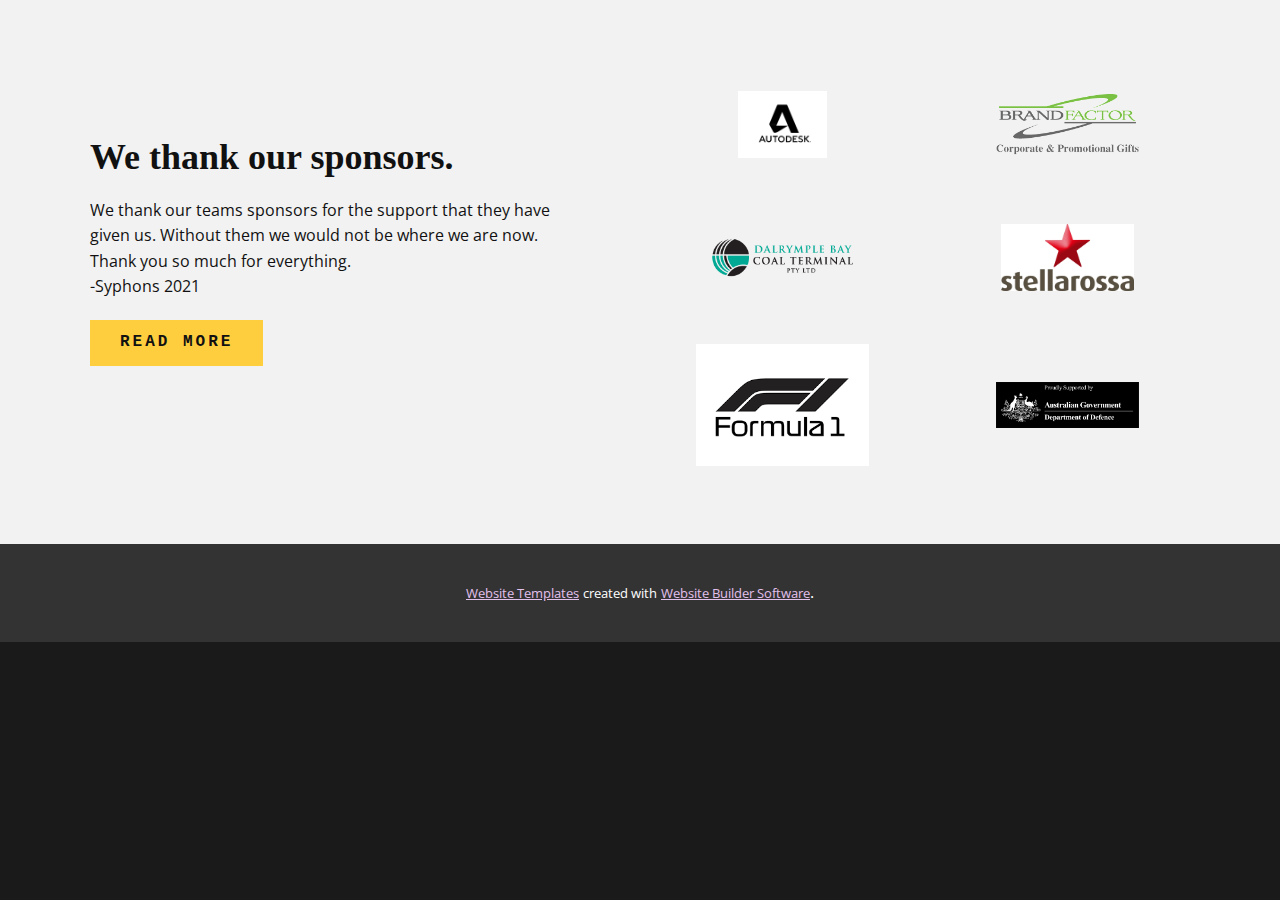
==== sponsors.html @ c18d070a "Sponsorship page added" ====
<!DOCTYPE html>
<html style="font-size: 16px;">
  <head>
    <meta name="viewport" content="width=device-width, initial-scale=1.0">
    <meta charset="utf-8">
    <meta name="keywords" content="We Work With the&nbsp;Best Partners">
    <meta name="description" content="">
    <meta name="page_type" content="np-template-header-footer-from-plugin">
    <title>Page 5</title>
    <link rel="stylesheet" href="nicepage.css" media="screen">
<link rel="stylesheet" href="Page-5.css" media="screen">
    <script class="u-script" type="text/javascript" src="jquery-1.9.1.min.js" defer=""></script>
    <script class="u-script" type="text/javascript" src="nicepage.js" defer=""></script>
    <meta name="generator" content="Nicepage 3.15.6, nicepage.com">
    <link id="u-theme-google-font" rel="stylesheet" href="https://fonts.googleapis.com/css?family=Roboto:100,100i,300,300i,400,400i,500,500i,700,700i,900,900i|Open+Sans:300,300i,400,400i,600,600i,700,700i,800,800i">
    
    
    <script type="application/ld+json">{
		"@context": "http://schema.org",
		"@type": "Organization",
		"name": "",
		"url": "index.html"
}</script>
    <meta property="og:title" content="Page 5">
    <meta property="og:type" content="website">
    <meta name="theme-color" content="#834496">
    <link rel="canonical" href="index.html">
    <meta property="og:url" content="index.html">
  </head>
  <body data-home-page="https://website416995.nicepage.io/Page-5.html?version=122ac334-f37a-43a2-a1fe-47d865708d00" data-home-page-title="Page 5" class="u-body"> 
    <section class="u-clearfix u-grey-5 u-section-1" id="sec-a2ba">
      <div class="u-clearfix u-sheet u-sheet-1">
        <div class="u-clearfix u-expanded-width u-layout-wrap u-layout-wrap-1">
          <div class="u-layout">
            <div class="u-layout-row">
              <div class="u-size-30 u-size-60-md">
                <div class="u-layout-col">
                  <div class="u-align-left u-container-style u-layout-cell u-left-cell u-size-60 u-layout-cell-1">
                    <div class="u-container-layout u-container-layout-1">
                      <h2 class="u-custom-font u-text u-text-1" spellcheck="false">We thank our sponsors.</h2>
                      <p class="u-text u-text-2" spellcheck="false">We thank our teams sponsors for the support that they have given us. Without them we would not be where we are now. Thank you so much for everything.&nbsp;<br>-Syphons 2021
                      </p>
                      <a href="#" class="u-btn u-button-style u-custom-font u-font-courier-new u-palette-4-base u-btn-1">read more</a>
                    </div>
                  </div>
                </div>
              </div>
              <div class="u-size-30 u-size-60-md">
                <div class="u-layout-col">
                  <div class="u-size-20">
                    <div class="u-layout-row">
                      <div class="u-container-style u-layout-cell u-size-30 u-layout-cell-2">
                        <div class="u-container-layout u-valign-middle u-container-layout-2">
                          <img class="u-image u-image-contain u-image-1" src="images/brand-1.png" data-image-width="400" data-image-height="300">
                        </div>
                      </div>
                      <div class="u-container-style u-layout-cell u-right-cell u-size-30 u-layout-cell-3">
                        <div class="u-container-layout u-valign-middle u-container-layout-3">
                          <img class="u-image u-image-contain u-image-2" src="images/brand-5.png" data-image-width="257" data-image-height="110">
                        </div>
                      </div>
                    </div>
                  </div>
                  <div class="u-size-20">
                    <div class="u-layout-row">
                      <div class="u-container-style u-layout-cell u-size-30 u-layout-cell-4">
                        <div class="u-container-layout u-valign-middle u-container-layout-4">
                          <img class="u-image u-image-contain u-image-3" src="images/brand-3.png" data-image-width="900" data-image-height="247">
                        </div>
                      </div>
                      <div class="u-container-style u-layout-cell u-right-cell u-size-30 u-layout-cell-5">
                        <div class="u-container-layout u-valign-middle u-container-layout-5">
                          <img class="u-image u-image-contain u-image-4" src="images/brand-2.png" data-image-width="700" data-image-height="351">
                        </div>
                      </div>
                    </div>
                  </div>
                  <div class="u-size-20">
                    <div class="u-layout-row">
                      <div class="u-container-style u-layout-cell u-size-30 u-layout-cell-6">
                        <div class="u-container-layout u-valign-middle u-container-layout-6">
                          <img class="u-image u-image-contain u-image-5" src="images/brand-4.png" data-image-width="267" data-image-height="189">
                        </div>
                      </div>
                      <div class="u-container-style u-layout-cell u-right-cell u-size-30 u-layout-cell-7">
                        <div class="u-container-layout u-valign-middle u-container-layout-7">
                          <img class="u-image u-image-contain u-image-6" src="images/DefenceinlineBlackBackground.png" data-image-width="1828" data-image-height="591">
                        </div>
                      </div>
                    </div>
                  </div>
                </div>
              </div>
            </div>
          </div>
        </div>
      </div>
    </section>
    
    
    
    <section class="u-backlink u-clearfix u-grey-80">
      <a class="u-link" href="https://nicepage.com/website-templates" target="_blank">
        <span>Website Templates</span>
      </a>
      <p class="u-text">
        <span>created with</span>
      </p>
      <a class="u-link" href="https://nicepage.com/" target="_blank">
        <span>Website Builder Software</span>
      </a>. 
    </section>
  </body>
</html>
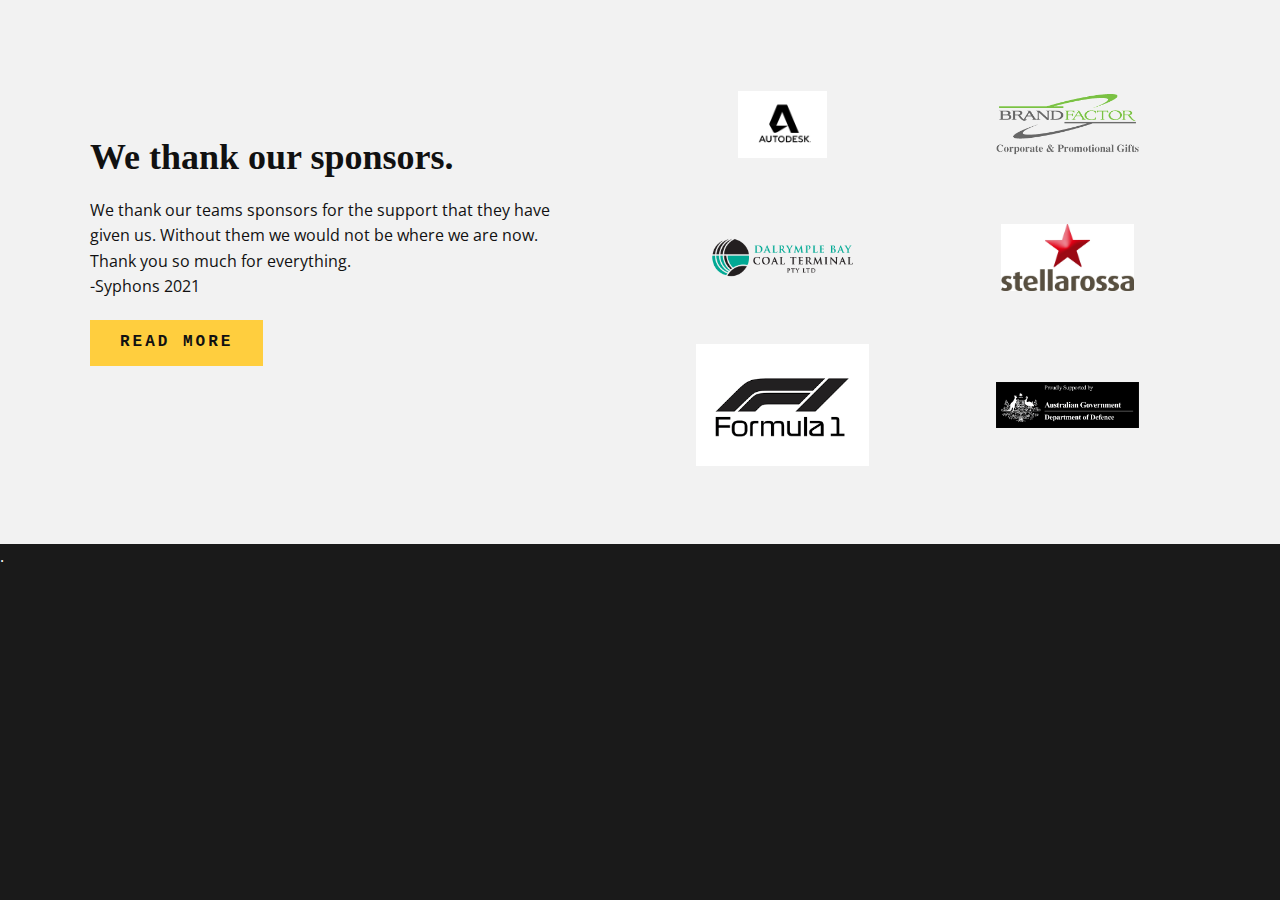
==== commit 76556b5a: "removed footer" ====
--- a/sponsors.html
+++ b/sponsors.html
@@ -96,19 +96,7 @@
         </div>
       </div>
     </section>
-    
-    
-    
-    <section class="u-backlink u-clearfix u-grey-80">
-      <a class="u-link" href="https://nicepage.com/website-templates" target="_blank">
-        <span>Website Templates</span>
-      </a>
-      <p class="u-text">
-        <span>created with</span>
-      </p>
-      <a class="u-link" href="https://nicepage.com/" target="_blank">
-        <span>Website Builder Software</span>
       </a>. 
     </section>
   </body>
-</html>+</html>
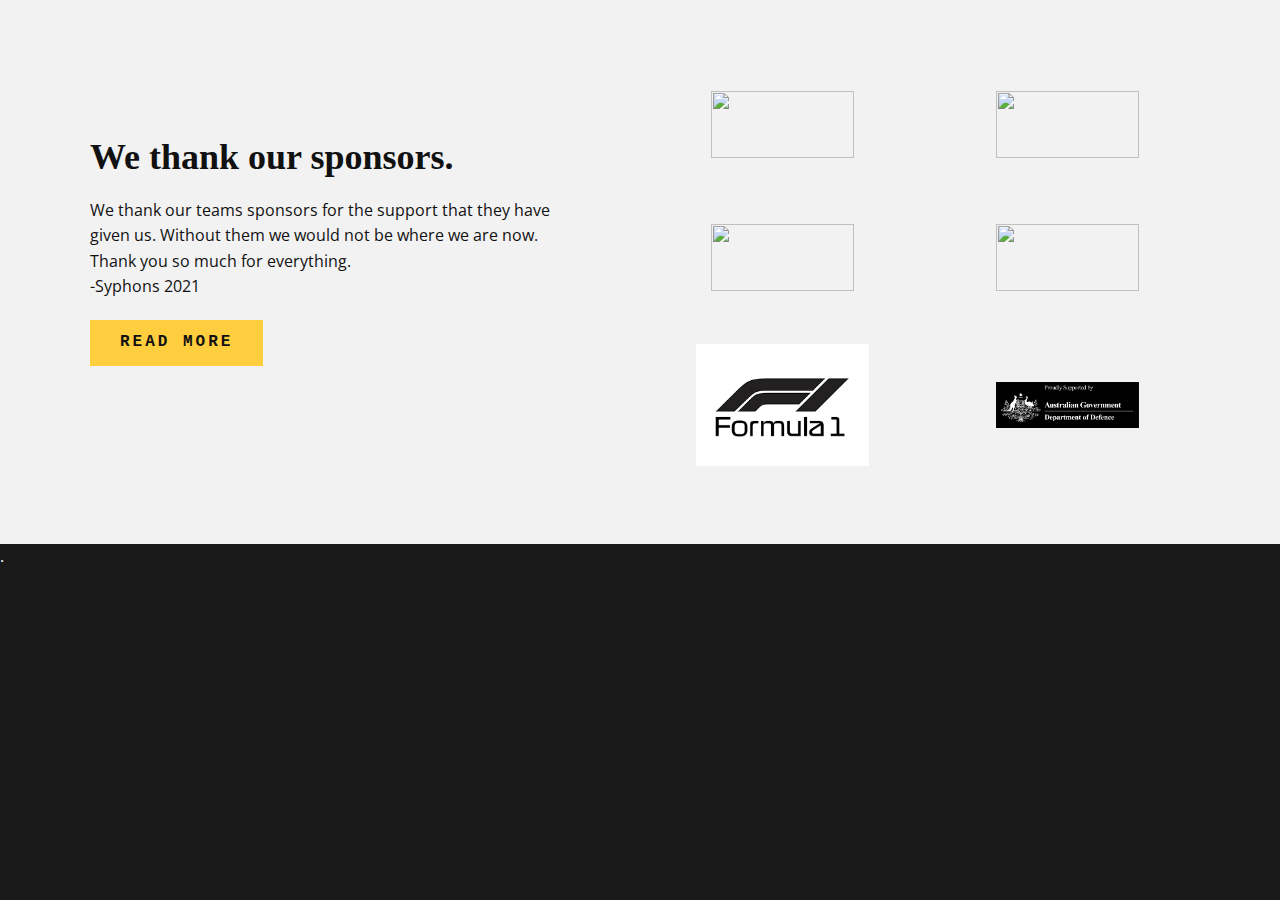
==== commit a6c38f4f: "changed some images" ====
--- a/sponsors.html
+++ b/sponsors.html
@@ -51,12 +51,12 @@
                     <div class="u-layout-row">
                       <div class="u-container-style u-layout-cell u-size-30 u-layout-cell-2">
                         <div class="u-container-layout u-valign-middle u-container-layout-2">
-                          <img class="u-image u-image-contain u-image-1" src="images/brand-1.png" data-image-width="400" data-image-height="300">
+                          <img class="u-image u-image-contain u-image-1" src="https://i.ibb.co/bBQL5fV/brand-1-removebg-preview.png" data-image-width="400" data-image-height="300">
                         </div>
                       </div>
                       <div class="u-container-style u-layout-cell u-right-cell u-size-30 u-layout-cell-3">
                         <div class="u-container-layout u-valign-middle u-container-layout-3">
-                          <img class="u-image u-image-contain u-image-2" src="images/brand-5.png" data-image-width="257" data-image-height="110">
+                          <img class="u-image u-image-contain u-image-2" src="https://i.ibb.co/XpWBncs/brand-4-removebg-preview.png" data-image-width="257" data-image-height="110">
                         </div>
                       </div>
                     </div>
@@ -65,12 +65,12 @@
                     <div class="u-layout-row">
                       <div class="u-container-style u-layout-cell u-size-30 u-layout-cell-4">
                         <div class="u-container-layout u-valign-middle u-container-layout-4">
-                          <img class="u-image u-image-contain u-image-3" src="images/brand-3.png" data-image-width="900" data-image-height="247">
+                          <img class="u-image u-image-contain u-image-3" src="https://i.ibb.co/RP1Z2Jg/download-1.png" data-image-width="900" data-image-height="247">
                         </div>
                       </div>
                       <div class="u-container-style u-layout-cell u-right-cell u-size-30 u-layout-cell-5">
                         <div class="u-container-layout u-valign-middle u-container-layout-5">
-                          <img class="u-image u-image-contain u-image-4" src="images/brand-2.png" data-image-width="700" data-image-height="351">
+                          <img class="u-image u-image-contain u-image-4" src="" data-image-width="700" data-image-height="351">
                         </div>
                       </div>
                     </div>
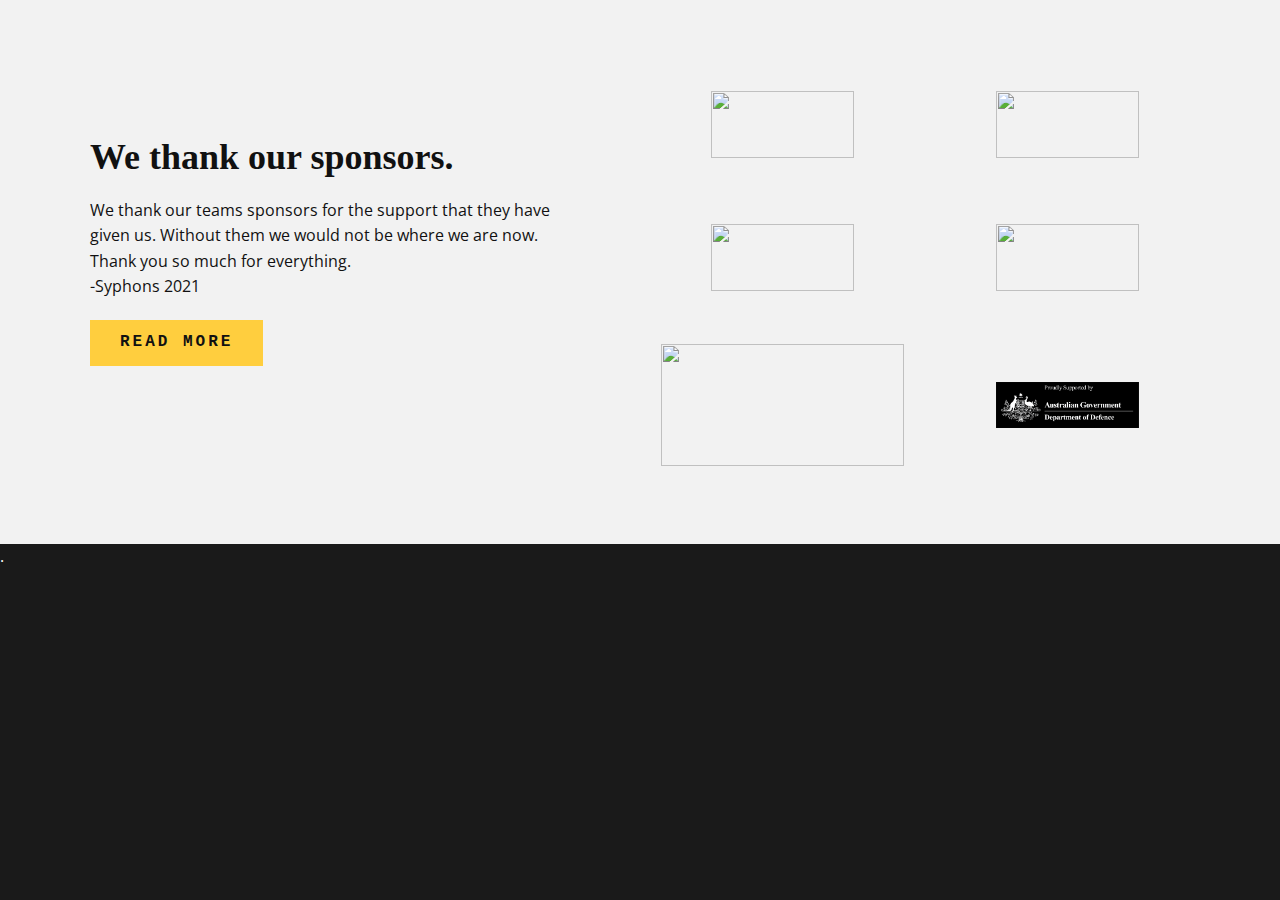
==== commit 1616dfff: "fixed images" ====
--- a/sponsors.html
+++ b/sponsors.html
@@ -70,7 +70,7 @@
                       </div>
                       <div class="u-container-style u-layout-cell u-right-cell u-size-30 u-layout-cell-5">
                         <div class="u-container-layout u-valign-middle u-container-layout-5">
-                          <img class="u-image u-image-contain u-image-4" src="" data-image-width="700" data-image-height="351">
+                          <img class="u-image u-image-contain u-image-4" src="https://i.ibb.co/R64NSpw/brand-5.png" data-image-width="700" data-image-height="351">
                         </div>
                       </div>
                     </div>
@@ -79,7 +79,7 @@
                     <div class="u-layout-row">
                       <div class="u-container-style u-layout-cell u-size-30 u-layout-cell-6">
                         <div class="u-container-layout u-valign-middle u-container-layout-6">
-                          <img class="u-image u-image-contain u-image-5" src="images/brand-4.png" data-image-width="267" data-image-height="189">
+                          <img class="u-image u-image-contain u-image-5" src="https://i.ibb.co/vjJTBKc/brand-3.png" data-image-width="267" data-image-height="189">
                         </div>
                       </div>
                       <div class="u-container-style u-layout-cell u-right-cell u-size-30 u-layout-cell-7">
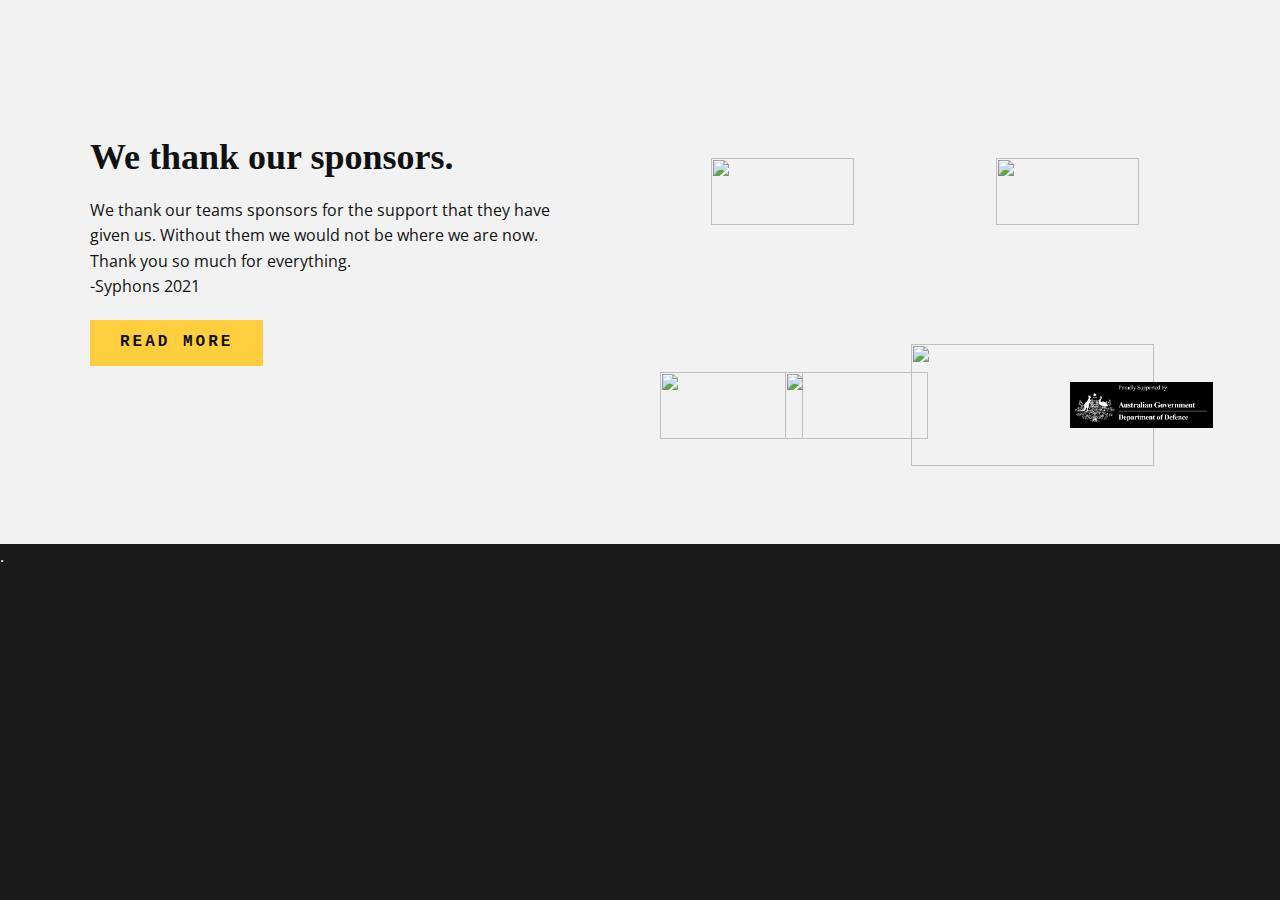
==== commit d47909de: "added linkto autodesk image" ====
--- a/sponsors.html
+++ b/sponsors.html
@@ -6,7 +6,7 @@
     <meta name="keywords" content="We Work With the&nbsp;Best Partners">
     <meta name="description" content="">
     <meta name="page_type" content="np-template-header-footer-from-plugin">
-    <title>Page 5</title>
+    <title>Syphons Sponsors</title>
     <link rel="stylesheet" href="nicepage.css" media="screen">
 <link rel="stylesheet" href="Page-5.css" media="screen">
     <script class="u-script" type="text/javascript" src="jquery-1.9.1.min.js" defer=""></script>
@@ -51,11 +51,13 @@
                     <div class="u-layout-row">
                       <div class="u-container-style u-layout-cell u-size-30 u-layout-cell-2">
                         <div class="u-container-layout u-valign-middle u-container-layout-2">
+				<a href="https://www.autodesk.com.au/" target="_blank"> 
                           <img class="u-image u-image-contain u-image-1" src="https://i.ibb.co/bBQL5fV/brand-1-removebg-preview.png" data-image-width="400" data-image-height="300">
                         </div>
                       </div>
                       <div class="u-container-style u-layout-cell u-right-cell u-size-30 u-layout-cell-3">
                         <div class="u-container-layout u-valign-middle u-container-layout-3">
+				<a href="https://www.autodesk.com.au/" target="_blank"> 
                           <img class="u-image u-image-contain u-image-2" src="https://i.ibb.co/XpWBncs/brand-4-removebg-preview.png" data-image-width="257" data-image-height="110">
                         </div>
                       </div>
